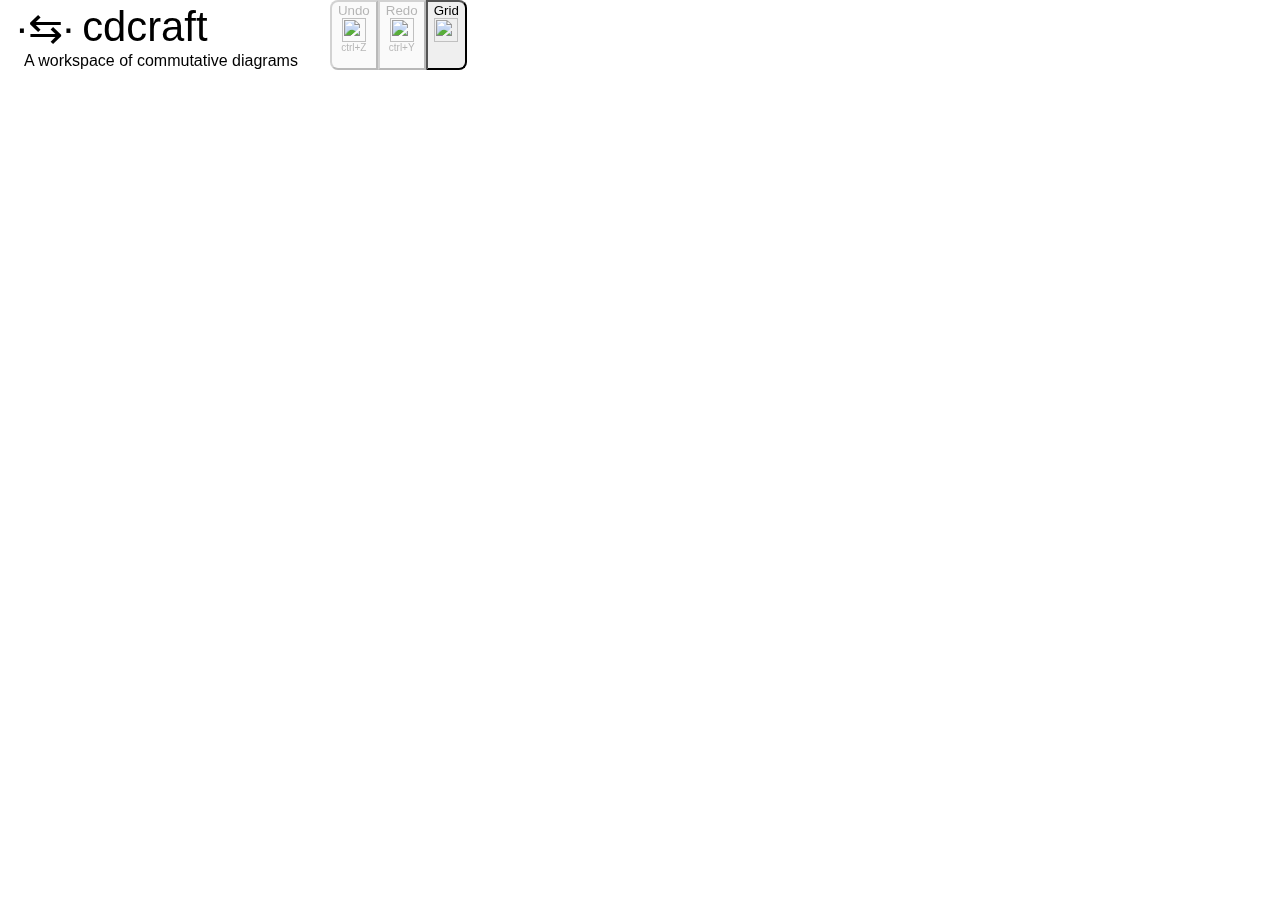
==== index.html @ 2eceaaa1 "default object position is now toggleable" ====
<!doctype html>
<html>
<head>
    <title>cdcraft</title>
    <meta charset="utf-8">
    <meta name="viewport" content="width=device-width, user-scalable=no, minimum-scale=1.0, maximum-scale=1.0">
    <link rel="stylesheet" href="./styles/katex.min.css">
    <link rel="stylesheet" href="./styles/bootstrap.css">
    <link rel="stylesheet" href="./styles/graphics.css">
    <link rel="stylesheet" href="./styles/toolbars.css">
    <script src="./libraries/glm-js.min.js"></script>
    <script src="./libraries/katex.min.js"></script>
    <script src="./libraries/auto-render.min.js"></script>
    <script src="./scripts/typecheck.js"></script>
    <script src="./scripts/coordinates/ScreenStateStorage.js"></script>
    <script src="./scripts/coordinates/ScreenStateStore.js"></script>
    <script src="./scripts/coordinates/CoordinateSystems.js"></script>
    <script src="./scripts/models/positions/DiagramIds.js"></script>
    <script src="./scripts/models/positions/CellHashing.js"></script>
    <script src="./scripts/models/positions/PositionMetricBundle.js"></script>
    <script src="./scripts/models/nodes/Node.js"></script>
    <script src="./scripts/models/nodes/NodeHashing.js"></script>
    <script src="./scripts/models/nodes/NodePointIndicationCurried.js"></script>
    <script src="./scripts/models/nodes/NodeMetricBundle.js"></script>
    <script src="./scripts/models/arcs/StoredArc.js"></script>
    <script src="./scripts/models/arcs/UserArc.js"></script>
    <script src="./scripts/models/arcs/PointArc.js"></script>
    <script src="./scripts/models/arcs/SamplerArc.js"></script>
    <script src="./scripts/models/arcs/SvgArc.js"></script>
    <script src="./scripts/models/arcs/SamplerArcRendering.js"></script>
    <script src="./scripts/models/arcs/SamplerArcResizing.js"></script>
    <script src="./scripts/models/arcs/SamplerArcProperties.js"></script>
    <script src="./scripts/models/arcs/SamplerArcMapping.js"></script>
    <script src="./scripts/models/arcs/UserArcsAndStoredArcsCurried.js"></script>
    <script src="./scripts/models/arcs/StoredArcsAndPointArcsCurried.js"></script>
    <script src="./scripts/models/arcs/StoredArcPropertiesCurried.js"></script>
    <script src="./scripts/models/arcs/StoredArcPointIndicationCurried.js"></script>
    <script src="./scripts/models/arcs/PointArcsAndSamplerArcs.js"></script>
    <script src="./scripts/models/arcs/PointArcsAndSvgArcs.js"></script>
    <script src="./scripts/models/arcs/PointArcProperties.js"></script>
    <script src="./scripts/models/arcs/PointArcMapping.js"></script>
    <script src="./scripts/models/arcs/PointArcPointIndication.js"></script>
    <script src="./scripts/models/arrows/Arrow.js"></script>
    <script src="./scripts/models/arrows/DiagramArrow.js"></script>
    <script src="./scripts/models/objects/DiagramObject.js"></script>
    <script src="./scripts/models/objects/DiagramObjectSetOperations.js"></script>
    <script src="./scripts/models/diagrams/Diagram.js"></script>
    <script src="./scripts/models/diagrams/DiagramMetrics.js"></script>
    <script src="./scripts/models/app/AppState.js"></script>
    <script src="./scripts/models/app/AppHistoryTraversal.js"></script>
    <script src="./scripts/models/app/AppDragOperations.js"></script>
    <script src="./scripts/views/ViewEventDeferal.js"></script>
    <script src="./scripts/views/SvgObjectView.js"></script>
    <script src="./scripts/views/SvgObjectSelectionView.js"></script>
    <script src="./scripts/views/SvgArrowAttributes.js"></script>
    <script src="./scripts/views/SvgArrowView.js"></script>
    <script src="./scripts/views/SvgArrowSelectionView.js"></script>
    <script src="./scripts/views/SvgArrowMidpointView.js"></script>
    <script src="./scripts/views/HtmlObjectToolbarView.js"></script>
    <script src="./scripts/views/HtmlArrowToolbarView.js"></script>
    <script src="./scripts/views/SvgGridView.js"></script>
    <script src="./scripts/views/SvgAppView.js"></script>
    <script src="./scripts/dom/Html.js"></script>
    <script src="./scripts/dom/Svg.js"></script>
    <script src="./scripts/updaters/drags/AbstractArrowDragCurried.js"></script>
    <script src="./scripts/updaters/drags/ViewDrags.js"></script>
    <script src="./scripts/updaters/drags/SelectionDrags.js"></script>
    <script src="./scripts/updaters/drags/ArrowDrags.js"></script>
    <script src="./scripts/updaters/drags/DragState.js"></script>
    <script src="./scripts/updaters/AppUpdater.js"></script>
    <script src="./scripts/resources/ArrayResource.js"></script>
    <script src="./scripts/resources/ArrowPositionsResource.js"></script>
    <script src="./scripts/resources/ArrowReferenceResource.js"></script>
    <script src="./scripts/resources/ObjectPositionResource.js"></script>
    <script src="./scripts/resources/DiagramObjectResource.js"></script>
    <script src="./scripts/resources/DiagramArrowResource.js"></script>
    <script src="./scripts/resources/ResourceOperations.js"></script>
    <script src="./scripts/resources/PositionMapOperations.js"></script>
</head>
<body>

<svg id="graphics">
    <g id="transformation">
        <g id="cell-borders"></g>
        <g id="object-selections"></g>
        <g id="arrow-selections"></g>
        <g id="objects"></g>
        <g id="arrow-midpoint-hitboxes"></g>
        <g id="arrows"></g>
        <g id="object-selection-hitboxes" class="hitbox"></g>
        <g id="arrow-selection-hitboxes" class="hitbox"></g>
    </g>
</svg>

<div id="toolbar" class="top left short-axis-group  control">

    <div class="banner"> 
        <div class="logo">∙⇆∙<div class="title">cdcraft</div></div>
        <div class="subtitle">A workspace of commutative diagrams</div>
    </div>

    <div class="short-axis-group group-joined">
            
        
    <!-- 
        <button id="save" type="button" class="btn btn-dark">
            <div>Save</div>
            <img src="icons/save.svg"/>
            <div class="instructions">ctrl+S</div>
        </button>

        <button id="load" type="button" class="btn btn-dark">
            <div>Load</div>
            <img src="icons/load.svg"/>
            <div class="instructions">ctrl+O</div>
        </button>
     -->
        <button id="undo" type="button" class="btn btn-dark" disabled>
            <div>Undo</div>
            <img src="icons/undo.svg"/>
            <div class="instructions">ctrl+Z</div>
        </button>

        <button id="redo" type="button" class="btn btn-dark" disabled>
            <div>Redo</div>
            <img src="icons/redo.svg"/>
            <div class="instructions">ctrl+Y</div>
        </button>
    <!-- 
        <button id="copy" type="button" class="btn btn-dark">
            <div>Copy</div>
            <img src="icons/copy.svg"/>
            <div class="instructions">ctrl+C</div>
        </button>

        <button id="cut" type="button" class="btn btn-dark">
            <div>Cut</div>
            <img src="icons/cut.svg"/>
            <div class="instructions">ctrl+C</div>
        </button>

        <button id="paste" type="button" class="btn btn-dark">
            <div>Paste</div>
            <img src="icons/paste.svg"/>
            <div class="instructions">ctrl+V</div>
        </button>
        <button id="link" type="button" class="btn btn-dark">
            <div>Url</div>
            <img src="icons/link.svg"/>
        </button>

        <button id="svg" type="button" class="btn btn-dark">
            <div>SVG</div>
            <img src="icons/code-angles.svg"/>
        </button>

        <button id="latex" type="button" class="btn btn-dark">
            <div>TikZ</div>
            <img src="icons/code-LaTeX.svg"/>
        </button>
     -->

        <button id="toggle-grid" type="button" class="btn btn-dark active">
            <div>Grid</div>
            <img src="icons/grid.svg"/>
        </button>

    </div>
</div>

<div class="bottom right mobile-logo">∙⇆∙</div>


<div id="object-toolbar" class="bottom right short-axis-group group-round control hidden">
</div>


<div id="arrow-toolbar" class="bottom right short-axis-group group-round control hidden">
</div>



<script type="text/javascript">
'use strict';

const diagram_ids = DiagramIds(UnboundedCellHashing(PositiveCellHashing(), Math), Math);

const node_metric_bundle = NodeMetricBundle(PositionMetricBundle(diagram_ids, glm));

const point_arc_properties = PointArcProperties(glm, Math);

const stored_curried_arc_properties =
    StoredArcPropertiesCurried(
        point_arc_properties,
        LinearMapping,
        ZoomRotateMapping,
        0.08 // target offset distance for 2-arrows
    );

const point_arcs_and_sampler_arcs = 
    PointArcsAndSamplerArcs(
        point_arc_properties,
        Math);

const sampler_arc_properties = SamplerArcProperties();

const stored_curried_arcs_and_point_arcs = 
    StoredArcsAndPointArcsCurried(
        NodePointIndicationCurried(
            StoredArcPointIndicationCurried(
                PointArcPointIndication(
                    point_arcs_and_sampler_arcs, 
                    sampler_arc_properties,
                    0.5))),
        stored_curried_arc_properties,
    );

const user_curried_arcs_and_stored_arcs =
    UserArcsAndStoredArcsCurried(
        stored_curried_arcs_and_point_arcs,
        stored_curried_arc_properties,
        node_metric_bundle, diagram_ids, glm, 
        0.025, 0.5, 0.25, 0.25, // min loop, max loop, loop snap, nonloop snap
    );

const screen_state_storage = ScreenStateStorage();

const svg  = Svg();
const html = Html();
const view_event_deferal = ViewEventDeferal;

const svg_grid_view = 
    SvgGridView({
        svg                  : svg,
        screen_state_storage : screen_state_storage,
        diagram_ids          : diagram_ids,
        PanZoomMapping       : PanZoomMapping,
    });

const svg_arrow_attributes = 
    SvgArrowAttributes({
        PanZoomMapping              : PanZoomMapping,
        AffineMapping               : AffineMapping,
        AffineRemapping             : AffineRemapping,
        SamplerArcMapping           : SamplerArcMapping,
        screen_state_storage        : screen_state_storage,
        sampler_arc_properties      : sampler_arc_properties,
        sampler_arc_resizing        : SamplerArcResizing(sampler_arc_properties),
        sampler_arc_rendering       : SamplerArcRendering(sampler_arc_properties),
        point_arcs_and_sampler_arcs : point_arcs_and_sampler_arcs,
    }, 
    { 
        source_trim_length: 0.12,
        target_trim_length: 0.10,
    });

const svg_arrow_view = SvgArrowView({
        PanZoomMapping             : PanZoomMapping,
        svg                        : svg,
        html                       : html,
        svg_arrow_attributes       : svg_arrow_attributes,
        view_event_deferal         : view_event_deferal,
        screen_state_storage       : screen_state_storage,
        render                     : renderMathInElement,
        stored_curried_arcs_and_point_arcs: stored_curried_arcs_and_point_arcs,
    }, 0.2);

const svg_arrow_selection_view = 
    SvgArrowSelectionView({
        PanZoomMapping             : PanZoomMapping,
        svg                        : svg,
        screen_state_storage       : screen_state_storage,
        svg_arrow_attributes       : svg_arrow_attributes,
        view_event_deferal         : view_event_deferal,
        stored_curried_arcs_and_point_arcs: stored_curried_arcs_and_point_arcs,
    }, 0.2);

const svg_arrow_midpoint_view = 
    SvgArrowMidpointView({
        PanZoomMapping             : PanZoomMapping,
        svg                        : svg,
        screen_state_storage       : screen_state_storage,
        svg_arrow_attributes       : svg_arrow_attributes,
        view_event_deferal         : view_event_deferal,
        stored_curried_arcs_and_point_arcs: stored_curried_arcs_and_point_arcs,
    }, 0.5);

const svg_object_view = 
    SvgObjectView({
        PanZoomMapping             : PanZoomMapping,
        svg                        : svg,
        html                       : html,
        render                     : renderMathInElement,
        screen_state_storage       : screen_state_storage,
        view_event_deferal         : view_event_deferal,
        svg_object_attributes      : SvgObjectAttributes(Math),
    }, 0.5);

const svg_object_selection_view = 
    SvgObjectSelectionView({
        PanZoomMapping             : PanZoomMapping,
        svg                        : svg,
        screen_state_storage       : screen_state_storage,
        view_event_deferal         : view_event_deferal,
    }, 0.5);

const svg_object_toolbar_view = 
    HtmlObjectToolbarView({
        html                       : html,
        view_event_deferal         : view_event_deferal,
    });

const svg_arrow_toolbar_view = 
    HtmlArrowToolbarView({
        html                       : html,
        view_event_deferal         : view_event_deferal,
    });

const node_hashing = NodeHashing(UnboundedCellHashing(PositiveCellHashing(), Math));

const arrow_reference_resource = 
    ArrowReferenceResource(user_curried_arcs_and_stored_arcs, node_hashing);

const arrow_positions_resource = 
    ArrowPositionsResource(
        arrow_reference_resource,
        user_curried_arcs_and_stored_arcs,
        node_hashing);

const object_position_resource = 
    ObjectPositionResource(diagram_ids);

const resource_operations = ResourceOperations();

const selection_drags = 
    SelectionDrags(
        PanZoomMapping,
        arrow_positions_resource,
        object_position_resource,
        resource_operations,
        PositionMapOperations(diagram_ids),
        DiagramObjectSetOperations(diagram_ids),
    );

const arrow_drags = 
    ArrowDrags(
        diagram_ids,
        node_hashing, 
        node_metric_bundle,
        AbstractArrowDragCurried(
            user_curried_arcs_and_stored_arcs, 
            stored_curried_arcs_and_point_arcs, 
            Math,
            0.001 // min_length_clockwise_change_per_scroll
        ),
        arrow_reference_resource,
        user_curried_arcs_and_stored_arcs,
        1.0, // default_min_length_clockwise
    );

const view_drags = 
    ViewDrags(
        PanZoomMapping,
        screen_state_storage,
        -0.001, // log2_cell_width_change_per_scroll
        Math.log2(50), // log2_cell_width_min
        Math.log2(500) // log2_cell_width_max
);

const app_history_traversal = 
    AppHistoryTraversal(DiagramMetrics(), Infinity);

const array_resource = ArrayResource();

const app_updater = 
    AppUpdater({
        PanZoomMapping            : PanZoomMapping,
        selection_drags           : selection_drags,
        arrow_drags               : arrow_drags,
        view_drags                : view_drags,
        screen_state_storage      : screen_state_storage,
        diagram_object_resources  : DiagramObjectResource(array_resource),
        diagram_arrow_resources   : DiagramArrowResource(array_resource),
        drag_state_ops            : AppDragOperations(PanZoomMapping, screen_state_storage, app_history_traversal),
        app_history_traversal     : app_history_traversal,
    });

const app_view = 
    SvgAppView({
        screen_state_storage      : screen_state_storage,
        arrow_positions_resource  : arrow_positions_resource, 
        object_position_resource  : object_position_resource,
        resource_operations       : resource_operations,
        svg_grid_view             : svg_grid_view,
        svg_arrow_view            : svg_arrow_view,
        svg_object_view           : svg_object_view,
        svg_object_selection_view : svg_object_selection_view,
        svg_arrow_selection_view  : svg_arrow_selection_view,
        svg_arrow_midpoint_view   : svg_arrow_midpoint_view,
        html_object_toolbar_view  : svg_object_toolbar_view,
        html_arrow_toolbar_view   : svg_arrow_toolbar_view,
        view_event_deferal        : view_event_deferal,
    }, app_updater);

const initial_screen_frame_store = new ScreenStateStore(glm.vec2(), Math.log2(150));
const disengaged_drag = view_drags.release(initial_screen_frame_store)
const app_state = 
    new AppState(
        new Diagram(
            [], [], 
            [], [], [], 
            initial_screen_frame_store), 
        disengaged_drag,
        disengaged_drag.initialize(),
    );

app_view.wire(app_state, document);

</script>
</body>
</html>
---- styles/graphics.css ----
body{
    /* set "overflow: hidden" to hide the scrollbar ; */
    overflow : hidden;

    font-family: sans-serif;
    background-color: white;
    color: black;
}

@media (prefers-color-scheme: dark){
    body {
        background-color: black;
        color: white;
    }
}

@media (prefers-color-scheme: dark){
    svg {
        fill: white !important;
    }
}


#graphics {
    position: fixed;
    top:0;
    left:0;
    height:100%;
    width:100%;
    user-select: none;
}

.vertical-cell-border {
    stroke:grey;
    stroke-width:0.5;
    stroke-dasharray: 10,10;
}

.horizontal-cell-border {
    stroke:grey;
    stroke-width:0.5;
    stroke-dasharray: 10,10;
}

.arrow {
    fill: none;
    stroke-width:2;
    stroke: black;
    pointer-events: all;
}

.arrow-highlight {
    fill: none;
    stroke: darkgrey;
    pointer-events: all;
}

.arrow-tip-highlight {
    fill: darkgrey;
    stroke: none;
    pointer-events: all;
}

.arrow-handle {
    fill: grey;
    stroke: none;
    pointer-events: all;
}

.arrow-handle:hover {
    fill: lightgrey;
    stroke: none;
    pointer-events: all;
}

.arrow-label {
    color: black;
    text-align: center;
}

@media (prefers-color-scheme: dark){

    .arrow {
        stroke: white;
    }
    .arrow-highlight {
        stroke: dimgrey;
    }
    .arrow-tip-highlight {
        fill: dimgrey;
    }
    .arrow-handle {
        fill: grey;
    }
    .arrow-handle:hover {
        fill: lightgrey;
    }
    .arrow-label {
        color: white;
    }

}


.object-highlight {
    fill: darkgrey;
    stroke: none;
    pointer-events: all;
}

.object {
    color: black;
    text-align: center;
    font-size: 161%;
    overflow: visible;
}

.katex-display {
    margin: 0;
}

@media (prefers-color-scheme: dark){

    .object-highlight {
        fill: dimgrey;
    }

    .object {
        color: white;
    }

}

.highlight-on-hover {
    visibility: hidden;
}
.highlight-on-hover:hover {
    visibility: visible;
}
.highlight-on-hover .object {
    visibility: visible;
}
.highlight-on-hover .arrow {
    visibility: visible;
}

.highlight-never {
    visibility: hidden;
}
.highlight-never .object {
    visibility: visible;
}
.highlight-never .arrow {
    visibility: visible;
}

.hitbox{
    opacity: 0;
}



/*
"#hidden-downloader" is an element that is required by the browser 
 in order to download files, yet is not otherwise needed by the user interface
It  has no styling and is never meant to be seen.
*/
#hidden-downloader{
    display: none;
}

/*
"#drop-dialog" is a visual cue that indicates to the user
 that he can drag and drop files into the application.
*/
#drop-dialog {
    position    : absolute;
    top         : 23%;
    left        : 23%;
    bottom      : 23%;
    right       : 23%;
    padding     : 5.57%;
    text-align  : center;
    border-style: dashed;
}

/*
"#loading-dialog" is a visual cue that indicates to the user
 that the application is loading something.
*/
.loading-dialog {
    position: fixed;
    top: 43%;
    left: 43%;
    width: 15%;
    text-align: center;
}
.loading-dialog h2{
    text-align: center;
}

/*
".notifications" express short nonessential messages to the user.
They require no interaction on the users behalf. 
They appear at the bottom of the screen and are inspired by 
 the notifications that appear in Skyrim to indicate things like encumbrance. 
*/
.notifications-dialog {
    position: fixed;
    bottom: 8.4%;
    left: 20%;
    width: 61%;
    text-align: center;
}
.notifications-dialog h3 {
    text-align: center;
}
.notifications-dialog .fade-enter-active, .fade-leave-active {
  transition: opacity 3s;
}
.notifications-dialog .fade-enter, .fade-leave-to /* .fade-leave-active below version 2.1.8 */ {
  opacity: 0;
}

/*
".dialog" express longer messages to the user.
They may potentially require interaction on the users behalf. 
They appear as a white box in the center of the screen, 
 and are inspired by Windows dialog boxes.
*/
.dialog {
    color: black;
    background-color: white;
    padding: 3.44%;
    border-radius: 1em;
}
---- styles/toolbars.css ----
/*
"toolbars.css" contains all styling that is specific to 
control elements in the application, as buttons and toolbars.
It is written using a responsive, mobile-first design approach. 
It assumes the user is accessing the site on a modern, evergreen browser. 
It also assumes it is being used in tandem with main.css. 
*/

/* ====== START OF SCREEN SPECIFIC CONTENT ======*/

/*
Overarching design:

* We want to maximize the utility of screenspace for any given orientation. 
* We want our solution to scale well for any number of UI components. 
* We want our solution to be consistent to the user.
* We want to leverage existing UI conventions to prevent user confusion.

We start by assuming the main focus of the application occupies a square region at the center of the screen.
This square exists regardless of screen orientation, and occupies the largest space available on the screen.
We will call what occupies this square the "main content".

So in landscape orientations, the remaining screenspace is on the left and right.
We will use this remaining screenspace for things like toolbars that see occassional use.
The remaining screenspace is taller than it is wide, so these toolbars should scale out vertically.
We abstain from scaling the toolbars out horizontally, since a sufficiently large toolbar 
 could then obstruct the view of the main content.
Our button groups are vertical, our flexboxes are column based, and we do not wrap content.

In portrait orientations, most of the remaining screenspace is on the top and bottom.
The remaining screenspace is wider than it is tall, so our toolbar should scale out horizontally.
We abstain from scaling the toolbar out vertically, since a sufficiently large toolbar 
 could then obstruct the view of the main content.
Our button groups are horizontal, our flexboxes are row based, and we do not wrap content.

We also note that text must always consume horizontal space.
This is the case regardless of screen orientation.
Because the toolbar scales out horizontally in a portrait orientation,
 we can see the portrait orientation is more resource constrained.
As a principle, we design the most resource constrained environment first.
This is the same reason we pursue a mobile-first design.
We therefore not only adopt a mobile-first design, but a portrait-first design, as well.

Since we adopt a portrait first design, our button groups are horizontal by default.
We only style button groups vertically when the user switches to a landscape orientation.
The same applies to the flexboxes and all our other controls.

We want our UI to be consistent to the user, 
 and by following a well reasoned design we do already accomplish that to an extent. 
However, standards should be set for any aspect of design that is not clamped down by the above reasoning.
By convention, the top left corner is typically used for branding and site level navigation,
 so we will follow that convention and leave that corner to that purpose.
That means the remaining UI should occupy one of the remaining corners.
Since the remaining UI must be able to expand out both horizontally and vertically,
 we should position it to allow expansion into either of those directions. 
This requires placing it in the bottom right, as far away from our branding as possible. 
In landscape orientations, it will expand from bottom right to top right.
In portrait orientations, it will expand from bottom right to bottom left. 
*/
.bottom{
    /* bottom right corner */
    position  : fixed;
    bottom    : 0;
}
.top{
    /* bottom right corner */
    position  : fixed;
    top       : 0;
}
.right{
    /* bottom right corner */
    position  : fixed;
    right     : 0;
}
.left{
    /* bottom right corner */
    position  : fixed;
    left      : 0;
}

.control {
    /* max height should not cause world to become obstructed */
    max-height: 38.2%;
    overflow-y: hidden;

    /* max width on mobile */
    max-width : 100%;
    overflow-x: auto;
}

@media (orientation: landscape) {
    .control {
        /* 
        Because we do not wrap content, we run the risk of content running off the screen. 
        To prevent this, we set the height not exceed the height of the window. 
        If necessary, the user may scroll vertically through the content. 
        */
        max-height  : 100%;
        overflow-y  : auto;
        /* 
        To prevent obstructing the view of the main content, 
        and content width should resize as necessary. 
        */
        max-width   : 38.2%;
        overflow-x  : hidden;
    }
}

@media (pointer: fine), (pointer: none) {
    .control {
        /* 
        Because we do not wrap content, we run the risk of content running off the screen. 
        To prevent this, we set the height not exceed the height of the window. 
        If necessary, the user may scroll vertically through the content. 
        */
        max-height  : 100%;
        overflow-y  : auto;
        /* 
        To prevent obstructing the view of the main content, 
        and content width should resize as necessary. 
        */
        max-width   : 100%;
        overflow-x  : hidden;
    }
}


.control label {
    display: block;
    -webkit-user-select: none;  
    -moz-user-select: none;    
    -ms-user-select: none;      
    user-select: none;
}



.banner {
    padding-top: 0.2rem;
    padding-left: 1rem;
    padding-right: 2rem;
    /*min-width: 38.2%;*/
    align-items: left;
    flex-flow : column nowrap;
    color: black;
    display: none;
}
@media (prefers-color-scheme: dark) {
    .banner {
        color: white;
    }
}
.logo {
    font-size: 261%;
    display: none;
    flex-flow : row nowrap;
}
.mobile-logo {
    color: dimgrey;
    font-size: 423%;
}
.title, .subtitle {
    padding-left: 0.5rem;
    display: none;
}
@media (min-width: 640px) and ((pointer: fine) or (pointer: none)) {
  .mobile-logo {
    display: none;
  }
  .banner, .logo {
    display : flex;
  }
}
@media (min-width: 900px) and ((pointer: fine) or (pointer: none)) {
  .title, .subtitle {
    display: inherit;
  }
}



/*
Mobile phones require big buttons that are easy to press. 
Therefore, buttons icons are enlarged on small screens. 
This applies regardless of screen orientation. 
Text is also shrunk and placed below the icon to give a space saving square shape.

If the users have the ability to select buttons with pixel perfect precision, they do not require big buttons.
However desktop users still presumably want to maximize screenspace spent towards the main content.
So we therefore reduce the size of buttons to allow for this.
Our buttons then become composed of small icons next to large text. 
Since text consumes space horizontally, we will always want button groups to consume space vertically.
This will be the case regardless of screen orientation. 
*/
.btn {
    /* we follow apple recommendations for button size */
    /*min-width : 70px;*/
    display   : flex;
    flex-flow : column nowrap;
    align-items: center;
    flex: 1 2 auto;
    border-radius: 0.5rem;
}
.btn img {
    width:  48px;
    height: 48px;
}
.btn.btn-sm img {
    width:  24px;
    height: 24px;
}
.btn .img {
    width:  48px;
    height: 48px;
    font-size: 161%;
}
.btn.btn-sm .img {
    width:  24px;
    height: 24px;
}

.btn-rainbow{
    background: linear-gradient(to right, rgb(255, 0, 0), rgb(255, 191, 0), rgb(128, 255, 0), rgb(0, 255, 64), rgb(0, 255, 255), rgb(0, 64, 255), rgb(128, 0, 255));
}
.btn-contrast {
    background: black;
}
@media (prefers-color-scheme: dark){
    .btn-contrast {
        background: white;
    }
}

@media (pointer: fine) or (pointer: none) {
  .btn img{
    width:  24px;
    height: 24px;
  }
  .btn .img{
    width:  24px;
    height: 24px;
    font-size: 100%;
  }
}


/*
We also want to display hints to desktop users so they can learn shortcuts and hotkeys
To accomplish this we display "instructions" next to button text. 
These only appear when pointer precision indicates a desktop user.
*/
.instructions {
    display: none;
}
@media (pointer: fine), (pointer: none) {
    .instructions {
        display     : block;
        font-size   : 75%;
    }
}

.maybe-slider {
    width: max-content;
}
.maybe-slider input {
    width: 120px;
}

.group-dark {
  color: #fff;
  background-color: #343a40;
  border-color: #343a40;
}

.group-round {
    padding: 0.5rem;
    border-radius: 0.5rem;
}

/* text is enlarged and placed beside the icon to save vertical space */
/* cancel the height/width restrictions that are imposed on mobile */
/* 
@media (pointer: fine), (pointer: none) {
    .btn {
        min-width : auto;
        min-height: auto;
        font-size : 1rem !important;
        display   : flex;
        flex-flow : row nowrap;
        align-items: left;
        padding    : 0.2rem;
    }
    .btn img {
        width    : 1rem;
        height   : 1rem;
        margin   : 0.2rem;
    }
}
*/

.horizontal-axis-group {
    display   : flex;
    flex-flow : row nowrap;
    justify-content: space-evenly;
}

.vertical-axis-group {
    display   : flex;
    flex-flow : column nowrap;
    justify-content: space-evenly;
}


.horizontal-axis-group.group-joined .btn,
.horizontal-axis-group.group-joined .btn {
  border-top-left-radius     : 0;
  border-top-right-radius    : 0;
  border-bottom-left-radius  : 0;
  border-bottom-right-radius : 0;
}
.horizontal-axis-group.group-joined .btn:first-of-type {
  border-top-left-radius: 0.5rem;
  border-bottom-left-radius: 0.5rem;
}
.horizontal-axis-group.group-joined .btn:last-of-type {
  border-top-right-radius : 0.5rem;
  border-bottom-right-radius : 0.5rem;
}

.vertical-axis-group.group-joined .btn {
  border-top-left-radius     : 0;
  border-top-right-radius    : 0;
  border-bottom-left-radius  : 0;
  border-bottom-right-radius : 0;
}
.vertical-axis-group.group-joined .btn:first-of-type {
  border-top-left-radius: 0.5rem;
  border-top-right-radius: 0.5rem;
}
.vertical-axis-group.group-joined .btn:last-child {
  border-bottom-left-radius : 0.5rem;
  border-bottom-right-radius : 0.5rem;
}

/*
".short-axis-group" behaves similarly to bootstrap's .btn-group,
 however it switches between vertical and horizontal axes dependant on screen orientation.
It picks whichever axis is shortest at any given time:
In portrait mode, it assumes a horizontal layout. 
In horizontal mode, it assumes a vertical layout. 
On a desktop, consistency is valued over screenspace so it is positioned horizontally.
The short axis is important because we can add components along it indefinitely
 without ever obstructing the main content.
Since one of our core design principles is to prevent obstruction of the main focus, 
 .short-axis-group should be used with any component that can expand to an arbitrary length, 
 especially if the component should always remain visible for ease of use.
*/
.short-axis-group {
    /* flex, wrap right to left, bottom to top*/
    display    : flex;
    flex-flow  : row nowrap;
    align-items: stretch;
}
@media (orientation: landscape) and (pointer: coarse) {
    .short-axis-group {
        /* 
        We want everything within a button group to be consistently sized,
        so we set all flexbox properties to "stretch".
        */
        display   : flex;
        flex-flow : column nowrap;
    }
}


.short-axis-group.group-joined .btn{
  border-top-left-radius     : 0;
  border-top-right-radius    : 0;
  border-bottom-left-radius  : 0;
  border-bottom-right-radius : 0;
}
@media (orientation: portrait) or (pointer: fine) or (pointer: none) {
    .short-axis-group.group-joined > .btn:first-of-type {
      border-top-left-radius: 0.5rem;
      border-bottom-left-radius: 0.5rem;
    }
    .short-axis-group.group-joined > .btn:last-of-type {
      border-top-right-radius : 0.5rem;
      border-bottom-right-radius : 0.5rem;
    }
}
@media (orientation: landscape) and (pointer: coarse) {
    .short-axis-group.group-joined > .btn:first-of-type {
      border-top-left-radius: 0.5rem;
      border-top-right-radius: 0.5rem;
    }
    .short-axis-group.group-joined > .btn:last-of-type {
      border-bottom-left-radius : 0.5rem;
      border-bottom-right-radius : 0.5rem;
    }
}



/*
".long-axis-group" behaves similarly to bootstrap's .btn-group,
 however it switches between vertical and horizontal axes dependant on screen orientation.
It picks whichever axis is longest at any given time:
In portrait mode, it assumes a horizontal layout. 
In horizontal mode, it assumes a vertical layout.
"Long axis" will always expand towards the main content.
Since one of our core design principles is to prevent obstruction of the main focus, 
 .long-axis-group should be used sparingly.
Use it only when you can guarantee the number of components you're dealing with is small.
*/
.long-axis-group {
    /* 
    We want everything within a button group to be consistently sized,
    so we set all flexbox properties to "stretch".
    */
    display   : flex;
    flex-flow : column nowrap;
}
@media (orientation: landscape) and (pointer: coarse) {
    .long-axis-group {
        /* 
        We want everything within a button group to be consistently sized,
        so we set all flexbox properties to "stretch".
        */
        display   : flex;
        flex-flow : row nowrap;
        align-items: stretch;
    }
}




.long-axis-group.group-joined .btn {
  border-top-left-radius     : 0;
  border-top-right-radius    : 0;
  border-bottom-left-radius  : 0;
  border-bottom-right-radius : 0;
}
@media (orientation: landscape) and (pointer: coarse) {
    .long-axis-group.group-joined > .btn:first-of-type,
    .long-axis-group.group-joined .long-axis-group.group-joined:first-of-type > .btn:first-of-type {
      border-top-left-radius: 0.5rem;
      border-bottom-left-radius: 0.5rem;
    }
    .long-axis-group.group-joined > .btn:last-of-type,
    .long-axis-group.group-joined .long-axis-group.group-joined:last-of-type > .btn:last-of-type {
      border-top-right-radius : 0.5rem;
      border-bottom-right-radius : 0.5rem;
    }
}
@media (orientation: portrait) or (pointer: fine) or (pointer: none) {
    .long-axis-group.group-joined > .btn:first-of-type,
    .long-axis-group.group-joined .long-axis-group.group-joined:first-of-type > .btn:first-of-type {
      border-top-left-radius: 0.5rem;
      border-top-right-radius: 0.5rem;
    }
    .long-axis-group.group-joined > .btn:last-of-type,
    .long-axis-group.group-joined .long-axis-group.group-joined:last-of-type > .btn:last-of-type {
      border-bottom-left-radius : 0.5rem;
      border-bottom-right-radius : 0.5rem;
    }
}



/* 
is-long-axis-vertical only displays when the vertical axis is longest
is-long-axis-horizontal only displays when the horizontal axis is longest
*/
.is-long-axis-vertical {
  display: inherit;
}
.is-long-axis-horizontal {
  display: none;
}
@media (pointer: fine), (pointer: none), (orientation: landscape) {
    .is-long-axis-vertical {
      display: none;
    }
    .is-long-axis-horizontal {
      display: inherit;
    }
}

/* 
is-short-axis-vertical only displays when the vertical axis is shortest
is-short-axis-horizontal only displays when the horizontal axis is shortest
*/
.is-short-axis-vertical {
  display: none;
}
.is-short-axis-horizontal {
  display: inherit;
}
@media (pointer: fine), (pointer: none), (orientation: landscape) {
    .is-short-axis-vertical {
      display: inherit;
    }
    .is-short-axis-horizontal {
      display: none;
    }
}
/* 
is-mobile only displays when the vertical axis is shortest
is-desktop only displays when the horizontal axis is shortest
*/
.is-mobile {
  display: inherit;
}
.is-desktop {
  display: none;
}
@media (pointer: fine), (pointer: none) {
    .is-mobile {
      display: none;
    }
    .is-desktop {
      display: inherit;
    }
}

.slider-label {
    font-size: 0.75rem;
    line-height: 1.5;
    align-items     : center;
    justify-content : space-between;
}
.slider-label img{
    width:  24px;
    height: 24px;
}
/* cancel the height/width restrictions that are imposed on mobile */
/* text is enlarged and placed beside the icon to save vertical space */
/* 
@media (pointer: fine), (pointer: none) {
    .slider-label {
        min-width : auto;
        min-height: auto;
        font-size : 1rem !important;
        display   : flex;
        flex-flow : row nowrap;
        align-items: center;
        padding    : 0.2rem;
    }
    .slider-label img {
        width    : 1rem;
        height   : 1rem;
        margin   : 0.5rem;
    }
    .slider-label .vertical-axis-group {
        align-items     : flex-start;
    }
}
*/

input[type="range"].slider-vertical {
    /*we follow apple recommendations for width of touchable components*/
    width: 44px;
    height: 88px;
    -webkit-appearance: slider-vertical;
    writing-mode: bt-lr;
}

input[type="text"] {
    /*we follow apple recommendations for width of touchable components*/
    width: 200px;
}

/* when pointer precision is better than a touchscreen, we can make sliders smaller */
/* 
@media (pointer: fine), (pointer: none) {
    input[type="range"].slider-vertical {
        width: 20px;
    }
}
*/

/*
".hidden-when-loading" indicates an element must not render when 
 a new game or save file is loaded. 
This may be used to avoid confusing the user, 
 or to prevent invalid states from occuring due to user interaction.
*/
.hidden{
    display: none;
}
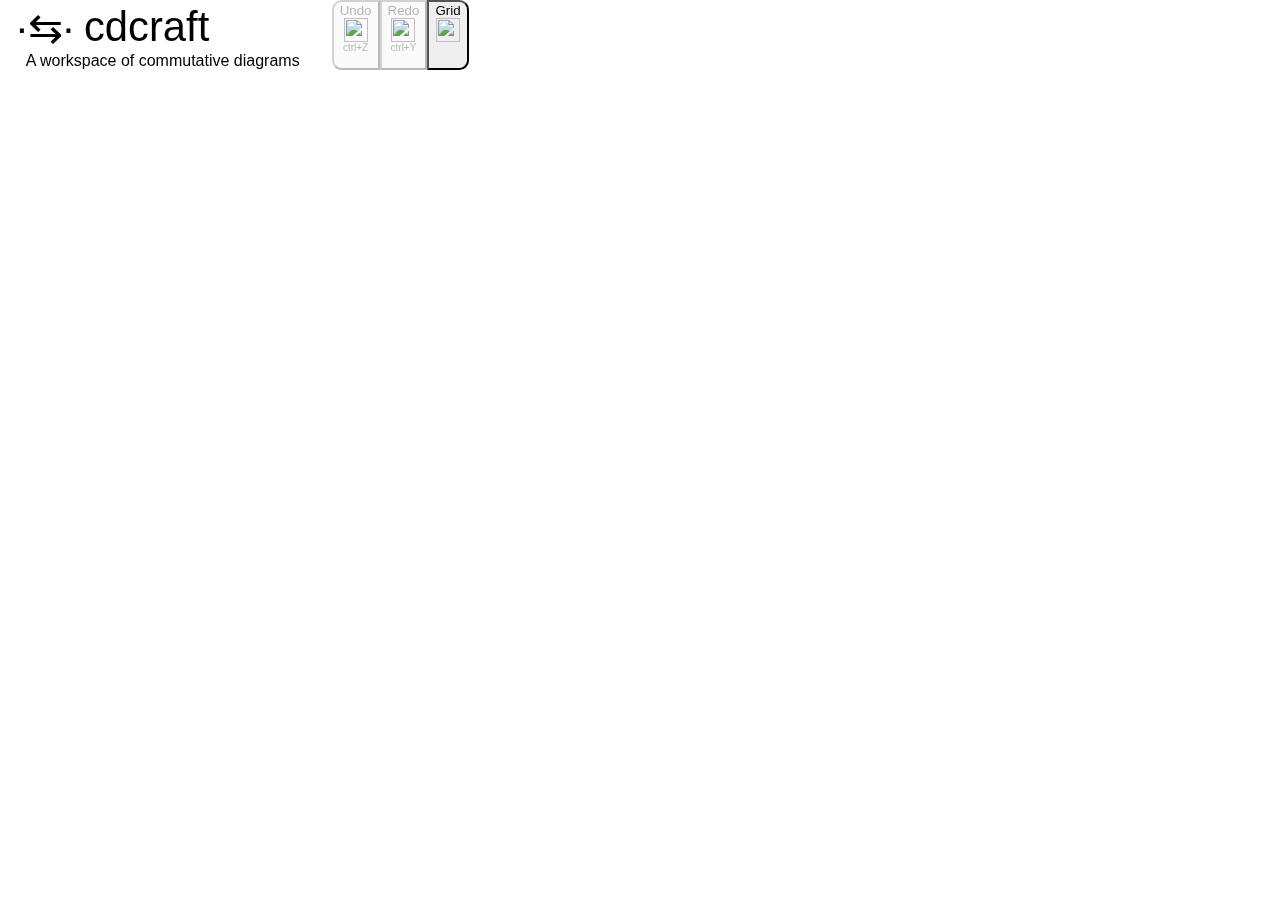
==== commit 4576a053: "refactoring arrow views in prep to support line styles" ====
--- a/index.html
+++ b/index.html
@@ -28,7 +28,7 @@
     <script src="./scripts/models/arcs/SamplerArc.js"></script>
     <script src="./scripts/models/arcs/SvgArc.js"></script>
     <script src="./scripts/models/arcs/SamplerArcRendering.js"></script>
-    <script src="./scripts/models/arcs/SamplerArcResizing.js"></script>
+    <script src="./scripts/models/arcs/SamplerArcTransforms.js"></script>
     <script src="./scripts/models/arcs/SamplerArcProperties.js"></script>
     <script src="./scripts/models/arcs/SamplerArcMapping.js"></script>
     <script src="./scripts/models/arcs/UserArcsAndStoredArcsCurried.js"></script>
@@ -204,7 +204,7 @@
 
 const sampler_arc_properties = SamplerArcProperties();
 
-const stored_curried_arcs_and_point_arcs = 
+const stored_arcs_and_point_arcs_curried = 
     StoredArcsAndPointArcsCurried(
         NodePointIndicationCurried(
             StoredArcPointIndicationCurried(
@@ -217,7 +217,7 @@
 
 const user_curried_arcs_and_stored_arcs =
     UserArcsAndStoredArcsCurried(
-        stored_curried_arcs_and_point_arcs,
+        stored_arcs_and_point_arcs_curried,
         stored_curried_arc_properties,
         node_metric_bundle, diagram_ids, glm, 
         0.025, 0.5, 0.25, 0.25, // min loop, max loop, loop snap, nonloop snap
@@ -237,43 +237,57 @@
         PanZoomMapping       : PanZoomMapping,
     });
 
+const sampler_arc_transforms = SamplerArcTransforms(sampler_arc_properties);
+
 const svg_arrow_attributes = 
     SvgArrowAttributes({
-        PanZoomMapping              : PanZoomMapping,
-        AffineMapping               : AffineMapping,
-        AffineRemapping             : AffineRemapping,
-        SamplerArcMapping           : SamplerArcMapping,
-        screen_state_storage        : screen_state_storage,
-        sampler_arc_properties      : sampler_arc_properties,
-        sampler_arc_resizing        : SamplerArcResizing(sampler_arc_properties),
-        sampler_arc_rendering       : SamplerArcRendering(sampler_arc_properties),
-        point_arcs_and_sampler_arcs : point_arcs_and_sampler_arcs,
+        PanZoomMapping             : PanZoomMapping,
+        AffineMapping              : AffineMapping,
+        AffineRemapping            : AffineRemapping,
+        screen_state_storage       : screen_state_storage,
+        sampler_arc_properties     : sampler_arc_properties,
+        sampler_arc_transforms     : sampler_arc_transforms,
+        sampler_arc_rendering      : SamplerArcRendering(sampler_arc_properties),
+        point_arcs_and_sampler_arcs: point_arcs_and_sampler_arcs,
+    });
+
+const svg_arrow_view = SvgArrowView({
+        PanZoomMapping             : PanZoomMapping,
+        AffineMapping              : AffineMapping,
+        AffineRemapping            : AffineRemapping,
+        SamplerArcMapping          : SamplerArcMapping,
+        svg                        : svg,
+        html                       : html,
+        sampler_arc_properties     : sampler_arc_properties,
+        sampler_arc_transforms     : sampler_arc_transforms,
+        svg_arrow_attributes       : svg_arrow_attributes,
+        view_event_deferal         : view_event_deferal,
+        screen_state_storage       : screen_state_storage,
+        render                     : renderMathInElement,
+        point_arcs_and_sampler_arcs: point_arcs_and_sampler_arcs,
+        stored_arcs_and_point_arcs_curried: stored_arcs_and_point_arcs_curried,
     }, 
     { 
         source_trim_length: 0.12,
         target_trim_length: 0.10,
-    });
-
-const svg_arrow_view = SvgArrowView({
-        PanZoomMapping             : PanZoomMapping,
-        svg                        : svg,
-        html                       : html,
-        svg_arrow_attributes       : svg_arrow_attributes,
-        view_event_deferal         : view_event_deferal,
-        screen_state_storage       : screen_state_storage,
-        render                     : renderMathInElement,
-        stored_curried_arcs_and_point_arcs: stored_curried_arcs_and_point_arcs,
-    }, 0.2);
+        highlight_width:    0.2,
+    });
 
 const svg_arrow_selection_view = 
     SvgArrowSelectionView({
         PanZoomMapping             : PanZoomMapping,
+        SamplerArcMapping          : SamplerArcMapping,
         svg                        : svg,
         screen_state_storage       : screen_state_storage,
         svg_arrow_attributes       : svg_arrow_attributes,
         view_event_deferal         : view_event_deferal,
-        stored_curried_arcs_and_point_arcs: stored_curried_arcs_and_point_arcs,
-    }, 0.2);
+        stored_arcs_and_point_arcs_curried: stored_arcs_and_point_arcs_curried,
+    }, 
+    { 
+        source_trim_length: 0.12,
+        target_trim_length: 0.10,
+        highlight_width:    0.2,
+    });
 
 const svg_arrow_midpoint_view = 
     SvgArrowMidpointView({
@@ -282,8 +296,16 @@
         screen_state_storage       : screen_state_storage,
         svg_arrow_attributes       : svg_arrow_attributes,
         view_event_deferal         : view_event_deferal,
-        stored_curried_arcs_and_point_arcs: stored_curried_arcs_and_point_arcs,
-    }, 0.5);
+        sampler_arc_properties     : sampler_arc_properties,
+        sampler_arc_transforms     : sampler_arc_transforms,
+        point_arcs_and_sampler_arcs: point_arcs_and_sampler_arcs,
+        stored_arcs_and_point_arcs_curried: stored_arcs_and_point_arcs_curried,
+    },
+    { 
+        source_trim_length: 0.12,
+        target_trim_length: 0.10,
+        midpoint_width:     0.5,
+    });
 
 const svg_object_view = 
     SvgObjectView({
@@ -349,7 +371,7 @@
         node_metric_bundle,
         AbstractArrowDragCurried(
             user_curried_arcs_and_stored_arcs, 
-            stored_curried_arcs_and_point_arcs, 
+            stored_arcs_and_point_arcs_curried, 
             Math,
             0.001 // min_length_clockwise_change_per_scroll
         ),
--- a/styles/toolbars.css
+++ b/styles/toolbars.css
@@ -160,7 +160,7 @@
     font-size: 423%;
 }
 .title, .subtitle {
-    padding-left: 0.5rem;
+    padding-left: 0.61rem;
     display: none;
 }
 @media (min-width: 640px) and ((pointer: fine) or (pointer: none)) {
@@ -199,7 +199,7 @@
     flex-flow : column nowrap;
     align-items: center;
     flex: 1 2 auto;
-    border-radius: 0.5rem;
+    border-radius: 0.61rem;
 }
 .btn img {
     width:  48px;
@@ -212,7 +212,7 @@
 .btn .img {
     width:  48px;
     height: 48px;
-    font-size: 161%;
+    font-size: 100%;
 }
 .btn.btn-sm .img {
     width:  24px;
@@ -268,13 +268,17 @@
 
 .group-dark {
   color: #fff;
-  background-color: #343a40;
-  border-color: #343a40;
+  background-color: #222;
+  border-color: #222;
+}
+
+.group-split {
+    padding: 0.23rem;
 }
 
 .group-round {
-    padding: 0.5rem;
-    border-radius: 0.5rem;
+    padding: 0.61rem;
+    border-radius: 0.61rem;
 }
 
 /* text is enlarged and placed beside the icon to save vertical space */
@@ -319,12 +323,12 @@
   border-bottom-right-radius : 0;
 }
 .horizontal-axis-group.group-joined .btn:first-of-type {
-  border-top-left-radius: 0.5rem;
-  border-bottom-left-radius: 0.5rem;
+  border-top-left-radius: 0.61rem;
+  border-bottom-left-radius: 0.61rem;
 }
 .horizontal-axis-group.group-joined .btn:last-of-type {
-  border-top-right-radius : 0.5rem;
-  border-bottom-right-radius : 0.5rem;
+  border-top-right-radius : 0.61rem;
+  border-bottom-right-radius : 0.61rem;
 }
 
 .vertical-axis-group.group-joined .btn {
@@ -334,12 +338,12 @@
   border-bottom-right-radius : 0;
 }
 .vertical-axis-group.group-joined .btn:first-of-type {
-  border-top-left-radius: 0.5rem;
-  border-top-right-radius: 0.5rem;
+  border-top-left-radius: 0.61rem;
+  border-top-right-radius: 0.61rem;
 }
 .vertical-axis-group.group-joined .btn:last-child {
-  border-bottom-left-radius : 0.5rem;
-  border-bottom-right-radius : 0.5rem;
+  border-bottom-left-radius : 0.61rem;
+  border-bottom-right-radius : 0.61rem;
 }
 
 /*
@@ -381,22 +385,22 @@
 }
 @media (orientation: portrait) or (pointer: fine) or (pointer: none) {
     .short-axis-group.group-joined > .btn:first-of-type {
-      border-top-left-radius: 0.5rem;
-      border-bottom-left-radius: 0.5rem;
+      border-top-left-radius: 0.61rem;
+      border-bottom-left-radius: 0.61rem;
     }
     .short-axis-group.group-joined > .btn:last-of-type {
-      border-top-right-radius : 0.5rem;
-      border-bottom-right-radius : 0.5rem;
+      border-top-right-radius : 0.61rem;
+      border-bottom-right-radius : 0.61rem;
     }
 }
 @media (orientation: landscape) and (pointer: coarse) {
     .short-axis-group.group-joined > .btn:first-of-type {
-      border-top-left-radius: 0.5rem;
-      border-top-right-radius: 0.5rem;
+      border-top-left-radius: 0.61rem;
+      border-top-right-radius: 0.61rem;
     }
     .short-axis-group.group-joined > .btn:last-of-type {
-      border-bottom-left-radius : 0.5rem;
-      border-bottom-right-radius : 0.5rem;
+      border-bottom-left-radius : 0.61rem;
+      border-bottom-right-radius : 0.61rem;
     }
 }
 
@@ -445,25 +449,25 @@
 @media (orientation: landscape) and (pointer: coarse) {
     .long-axis-group.group-joined > .btn:first-of-type,
     .long-axis-group.group-joined .long-axis-group.group-joined:first-of-type > .btn:first-of-type {
-      border-top-left-radius: 0.5rem;
-      border-bottom-left-radius: 0.5rem;
+      border-top-left-radius: 0.61rem;
+      border-bottom-left-radius: 0.61rem;
     }
     .long-axis-group.group-joined > .btn:last-of-type,
     .long-axis-group.group-joined .long-axis-group.group-joined:last-of-type > .btn:last-of-type {
-      border-top-right-radius : 0.5rem;
-      border-bottom-right-radius : 0.5rem;
+      border-top-right-radius : 0.61rem;
+      border-bottom-right-radius : 0.61rem;
     }
 }
 @media (orientation: portrait) or (pointer: fine) or (pointer: none) {
     .long-axis-group.group-joined > .btn:first-of-type,
     .long-axis-group.group-joined .long-axis-group.group-joined:first-of-type > .btn:first-of-type {
-      border-top-left-radius: 0.5rem;
-      border-top-right-radius: 0.5rem;
+      border-top-left-radius: 0.61rem;
+      border-top-right-radius: 0.61rem;
     }
     .long-axis-group.group-joined > .btn:last-of-type,
     .long-axis-group.group-joined .long-axis-group.group-joined:last-of-type > .btn:last-of-type {
-      border-bottom-left-radius : 0.5rem;
-      border-bottom-right-radius : 0.5rem;
+      border-bottom-left-radius : 0.61rem;
+      border-bottom-right-radius : 0.61rem;
     }
 }
 
@@ -526,7 +530,7 @@
 }
 
 .slider-label {
-    font-size: 0.75rem;
+    font-size: 0.61rem;
     line-height: 1.5;
     align-items     : center;
     justify-content : space-between;
@@ -551,7 +555,7 @@
     .slider-label img {
         width    : 1rem;
         height   : 1rem;
-        margin   : 0.5rem;
+        margin   : 0.61rem;
     }
     .slider-label .vertical-axis-group {
         align-items     : flex-start;
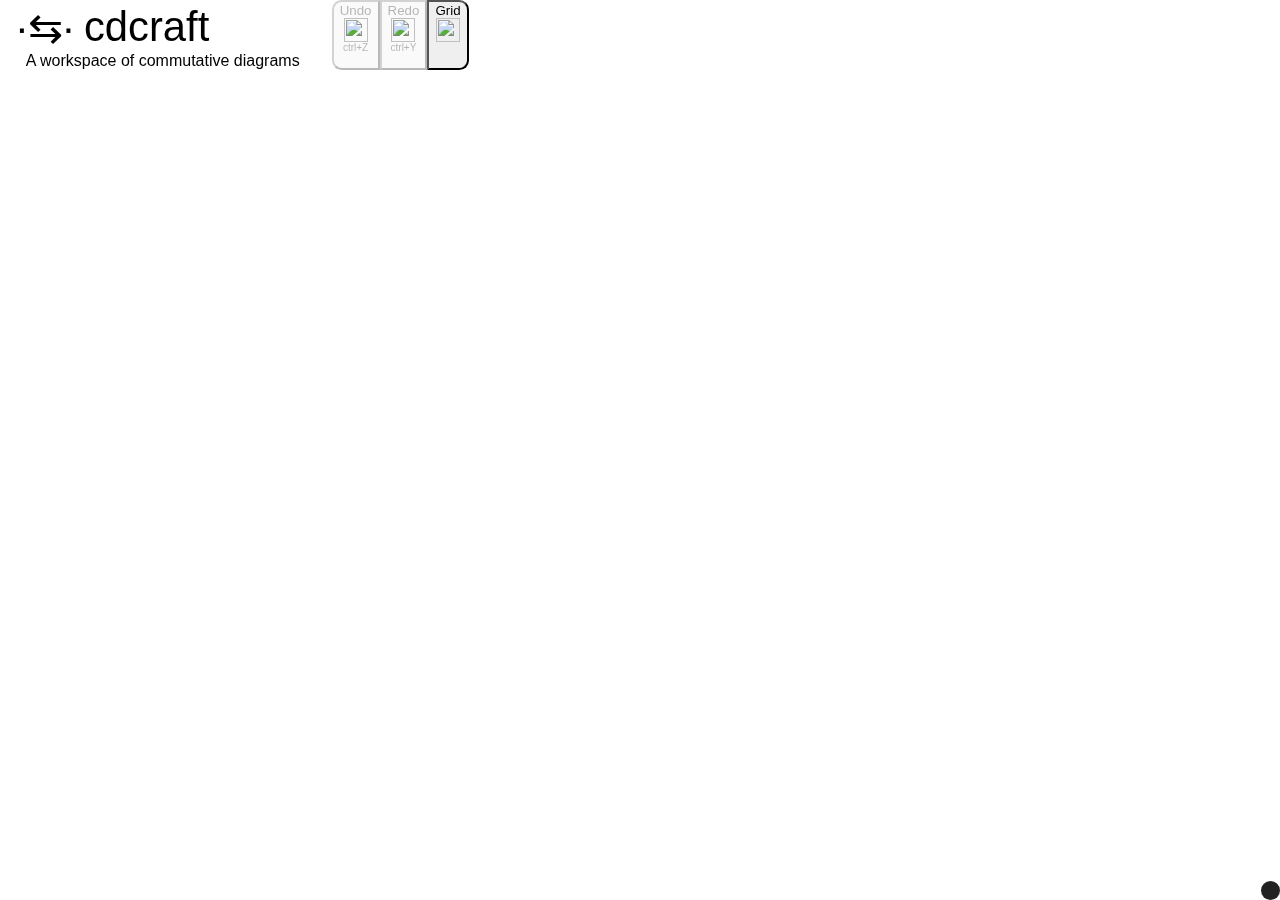
==== commit 4bb7e7d3: "adding backend support for url querystrings" ====
--- a/index.html
+++ b/index.html
@@ -58,6 +58,7 @@
     <script src="./scripts/views/SvgArrowMidpointView.js"></script>
     <script src="./scripts/views/HtmlObjectToolbarView.js"></script>
     <script src="./scripts/views/HtmlArrowToolbarView.js"></script>
+    <script src="./scripts/views/HtmlMultientityToolbarView.js"></script>
     <script src="./scripts/views/SvgGridView.js"></script>
     <script src="./scripts/views/SvgAppView.js"></script>
     <script src="./scripts/dom/Html.js"></script>
@@ -76,6 +77,16 @@
     <script src="./scripts/resources/DiagramArrowResource.js"></script>
     <script src="./scripts/resources/ResourceOperations.js"></script>
     <script src="./scripts/resources/PositionMapOperations.js"></script>
+    <script src="./scripts/serializers/url/UrlNumbers.js"></script>
+    <script src="./scripts/serializers/url/UrlStrings.js"></script>
+    <script src="./scripts/serializers/url/UrlArrays.js"></script>
+    <script src="./scripts/serializers/url/UrlColors.js"></script>
+    <script src="./scripts/serializers/url/UrlVectors.js"></script>
+    <script src="./scripts/serializers/url/UrlUintArrays.js"></script>
+    <script src="./scripts/serializers/url/UrlObjects.js"></script>
+    <script src="./scripts/serializers/url/UrlArrows.js"></script>
+    <script src="./scripts/serializers/url/UrlScreenState.js"></script>
+    <script src="./scripts/serializers/url/UrlDiagrams.js"></script>
 </head>
 <body>
 
@@ -170,15 +181,11 @@
 
 <div class="bottom right mobile-logo">∙⇆∙</div>
 
-
-<div id="object-toolbar" class="bottom right short-axis-group group-round control hidden">
+<div class="bottom right short-axis-group group-dark group-round control">
+    <div id="object-toolbar" class="hidden"></div>
+    <div id="arrow-toolbar" class="hidden"></div>
+    <div id="multientity-toolbar" class="hidden"></div>
 </div>
-
-
-<div id="arrow-toolbar" class="bottom right short-axis-group group-round control hidden">
-</div>
-
-
 
 <script type="text/javascript">
 'use strict';
@@ -215,7 +222,7 @@
         stored_curried_arc_properties,
     );
 
-const user_curried_arcs_and_stored_arcs =
+const user_arcs_curried_and_stored_arcs =
     UserArcsAndStoredArcsCurried(
         stored_arcs_and_point_arcs_curried,
         stored_curried_arc_properties,
@@ -268,8 +275,11 @@
         stored_arcs_and_point_arcs_curried: stored_arcs_and_point_arcs_curried,
     }, 
     { 
-        source_trim_length: 0.12,
-        target_trim_length: 0.10,
+        source_trim_length: 0.13,
+        target_trim_length: 0.13,
+        arrow_line_spacing: 3,
+        arrow_head_slope:   1,
+        arrow_line_width:   2,
         highlight_width:    0.2,
     });
 
@@ -284,8 +294,8 @@
         stored_arcs_and_point_arcs_curried: stored_arcs_and_point_arcs_curried,
     }, 
     { 
-        source_trim_length: 0.12,
-        target_trim_length: 0.10,
+        source_trim_length: 0.13,
+        target_trim_length: 0.13,
         highlight_width:    0.2,
     });
 
@@ -302,8 +312,8 @@
         stored_arcs_and_point_arcs_curried: stored_arcs_and_point_arcs_curried,
     },
     { 
-        source_trim_length: 0.12,
-        target_trim_length: 0.10,
+        source_trim_length: 0.13,
+        target_trim_length: 0.13,
         midpoint_width:     0.5,
     });
 
@@ -326,27 +336,16 @@
         view_event_deferal         : view_event_deferal,
     }, 0.5);
 
-const svg_object_toolbar_view = 
-    HtmlObjectToolbarView({
-        html                       : html,
-        view_event_deferal         : view_event_deferal,
-    });
-
-const svg_arrow_toolbar_view = 
-    HtmlArrowToolbarView({
-        html                       : html,
-        view_event_deferal         : view_event_deferal,
-    });
 
 const node_hashing = NodeHashing(UnboundedCellHashing(PositiveCellHashing(), Math));
 
 const arrow_reference_resource = 
-    ArrowReferenceResource(user_curried_arcs_and_stored_arcs, node_hashing);
+    ArrowReferenceResource(user_arcs_curried_and_stored_arcs, node_hashing);
 
 const arrow_positions_resource = 
     ArrowPositionsResource(
         arrow_reference_resource,
-        user_curried_arcs_and_stored_arcs,
+        user_arcs_curried_and_stored_arcs,
         node_hashing);
 
 const object_position_resource = 
@@ -370,13 +369,13 @@
         node_hashing, 
         node_metric_bundle,
         AbstractArrowDragCurried(
-            user_curried_arcs_and_stored_arcs, 
+            user_arcs_curried_and_stored_arcs, 
             stored_arcs_and_point_arcs_curried, 
             Math,
             0.001 // min_length_clockwise_change_per_scroll
         ),
         arrow_reference_resource,
-        user_curried_arcs_and_stored_arcs,
+        user_arcs_curried_and_stored_arcs,
         1.0, // default_min_length_clockwise
     );
 
@@ -419,9 +418,22 @@
         svg_object_selection_view : svg_object_selection_view,
         svg_arrow_selection_view  : svg_arrow_selection_view,
         svg_arrow_midpoint_view   : svg_arrow_midpoint_view,
-        html_object_toolbar_view  : svg_object_toolbar_view,
-        html_arrow_toolbar_view   : svg_arrow_toolbar_view,
         view_event_deferal        : view_event_deferal,
+        html_object_toolbar_view  : 
+            HtmlObjectToolbarView({
+                html                       : html,
+                view_event_deferal         : view_event_deferal,
+            }),
+        html_arrow_toolbar_view   : 
+            HtmlArrowToolbarView({
+                html                       : html,
+                view_event_deferal         : view_event_deferal,
+            }),
+        html_multientity_toolbar_view : 
+            HtmlMultientityToolbarView({
+                html                       : html,
+                view_event_deferal         : view_event_deferal,
+            }),
     }, app_updater);
 
 const initial_screen_frame_store = new ScreenStateStore(glm.vec2(), Math.log2(150));
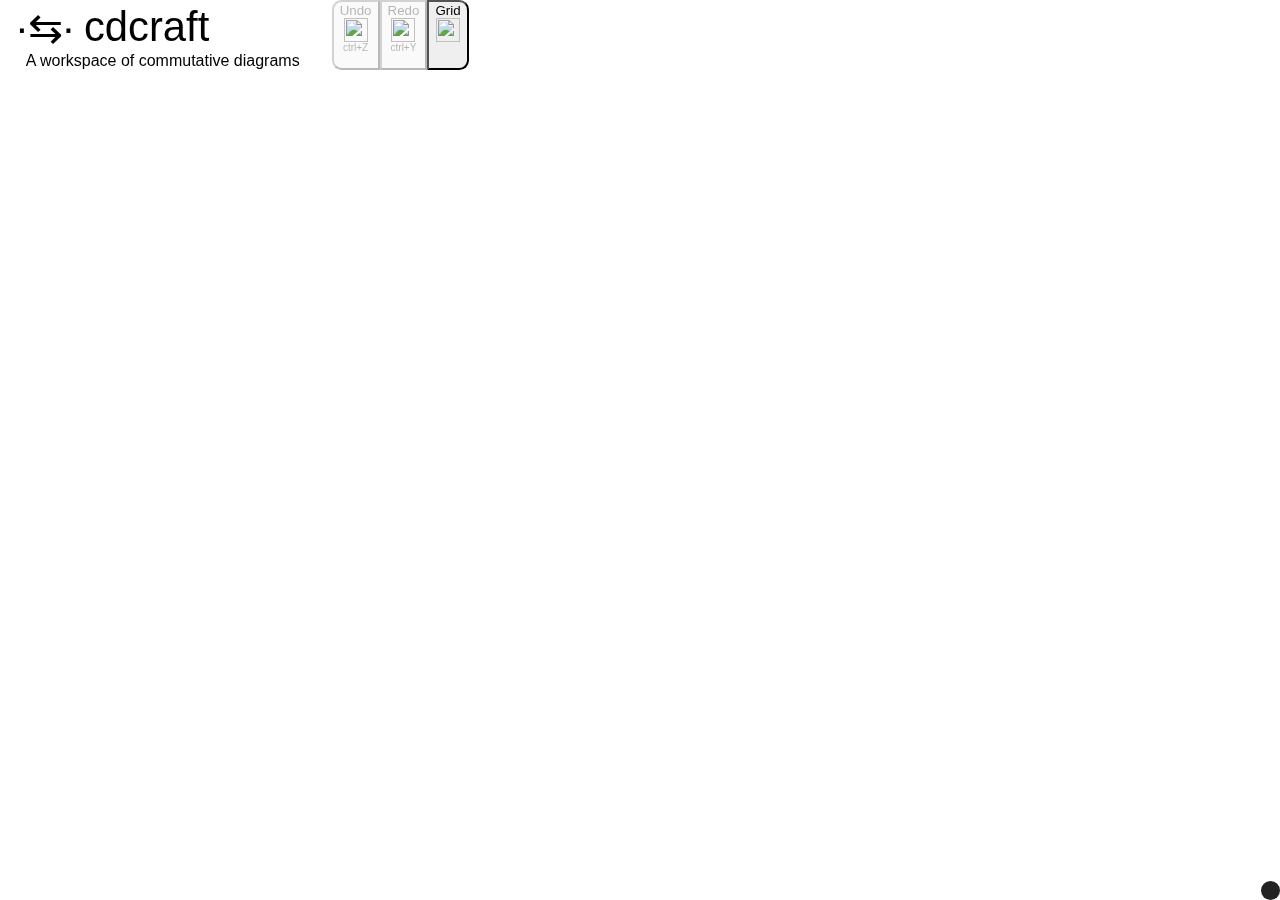
==== commit 5f361dce: "diagrams can now be loaded from query string" ====
--- a/index.html
+++ b/index.html
@@ -82,7 +82,7 @@
     <script src="./scripts/serializers/url/UrlArrays.js"></script>
     <script src="./scripts/serializers/url/UrlColors.js"></script>
     <script src="./scripts/serializers/url/UrlVectors.js"></script>
-    <script src="./scripts/serializers/url/UrlUintArrays.js"></script>
+    <script src="./scripts/serializers/url/UrlUintArraysCurried.js"></script>
     <script src="./scripts/serializers/url/UrlObjects.js"></script>
     <script src="./scripts/serializers/url/UrlArrows.js"></script>
     <script src="./scripts/serializers/url/UrlScreenState.js"></script>
@@ -392,6 +392,48 @@
     AppHistoryTraversal(DiagramMetrics(), Infinity);
 
 const array_resource = ArrayResource();
+
+// url serializers
+const url_ints = UrlNumbers(parseInt, 10);
+const url_ivec2s = UrlVectors(glm.ivec2, url_ints, UrlArrays('_'));
+const url_vec2s = UrlVectors(glm.vec2, url_ints, UrlArrays('_'));
+const url_arrays = UrlArrays(',', ':');
+const url_strings = UrlStrings('*');
+const url_uint_arrays_curried = UrlUintArraysCurried(UrlNumbers(parseInt, 10));
+const url_colors = UrlColors([
+    ['contrast', 0],
+    ['red', 1],
+    ['green', 2],
+    ['yellow', 3],
+    ['blue', 4],
+]);
+const url_diagrams = UrlDiagrams(
+    UrlArrays('&='),
+    UrlArrays(';'),
+    UrlArrows(
+        url_arrays,
+        url_ints,
+        url_strings,
+        url_uint_arrays_curried, 
+        url_ivec2s,
+        url_vec2s,
+        url_colors,
+    ), 
+    UrlObjects(
+        url_arrays,
+        url_strings,
+        url_ivec2s,
+        url_vec2s,
+        url_colors,
+    ),
+    UrlScreenState(
+        url_arrays,
+        url_ints,
+        url_vec2s
+    ),
+    new ScreenStateStore(glm.vec2(), Math.log2(150)),
+    0
+);
 
 const app_updater = 
     AppUpdater({
@@ -436,14 +478,11 @@
             }),
     }, app_updater);
 
-const initial_screen_frame_store = new ScreenStateStore(glm.vec2(), Math.log2(150));
-const disengaged_drag = view_drags.release(initial_screen_frame_store)
+const initial_diagram = url_diagrams.import(window.location.search);
+const disengaged_drag = view_drags.release(initial_diagram.screen_frame_store);
 const app_state = 
     new AppState(
-        new Diagram(
-            [], [], 
-            [], [], [], 
-            initial_screen_frame_store), 
+        initial_diagram,
         disengaged_drag,
         disengaged_drag.initialize(),
     );
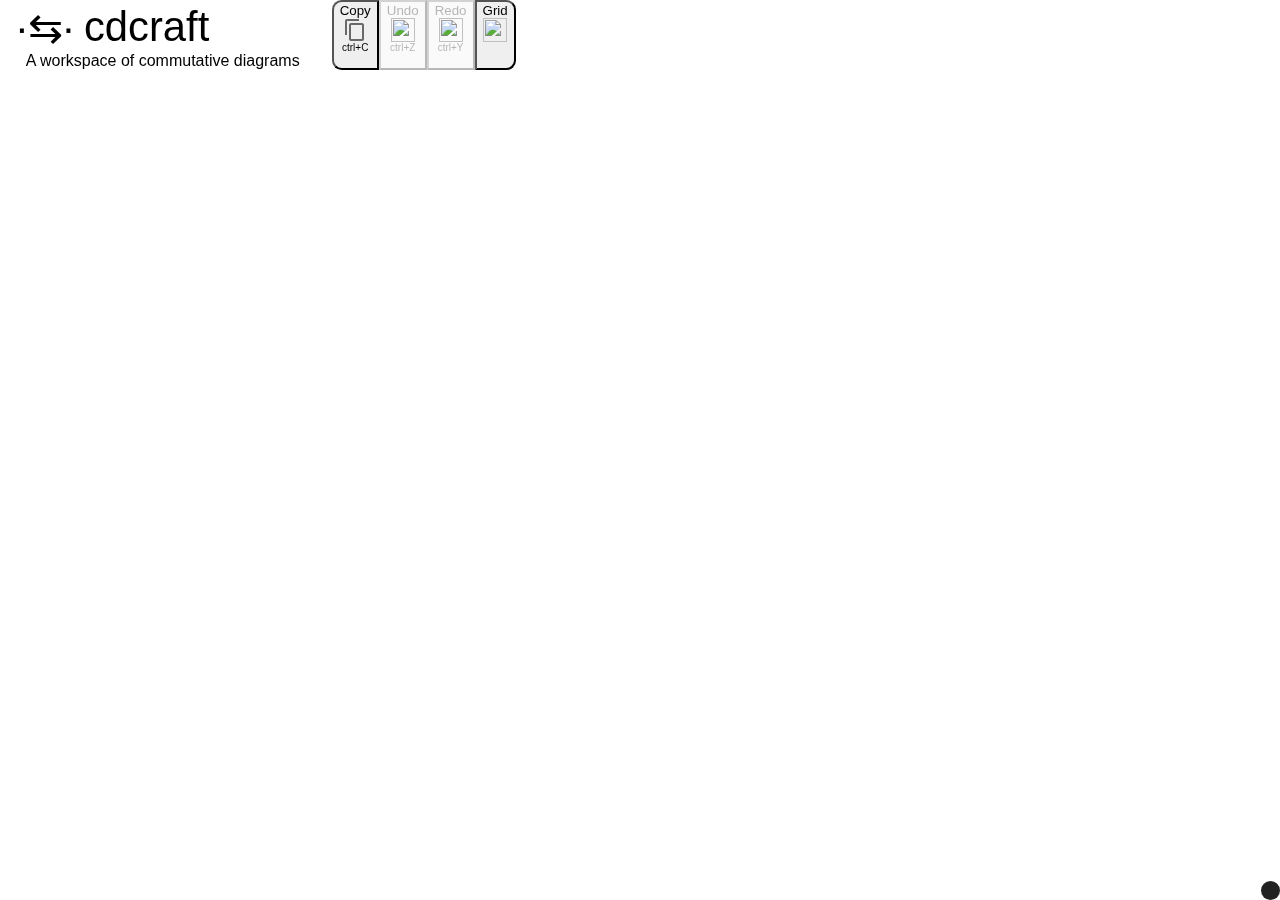
==== commit d80bb75b: "rename: ViewEventDeferal→ViewEventDeferalCurried" ====
--- a/index.html
+++ b/index.html
@@ -49,7 +49,7 @@
     <script src="./scripts/models/app/AppState.js"></script>
     <script src="./scripts/models/app/AppHistoryTraversal.js"></script>
     <script src="./scripts/models/app/AppDragOperations.js"></script>
-    <script src="./scripts/views/ViewEventDeferal.js"></script>
+    <script src="./scripts/views/ViewEventDeferralCurried.js"></script>
     <script src="./scripts/views/SvgObjectView.js"></script>
     <script src="./scripts/views/SvgObjectSelectionView.js"></script>
     <script src="./scripts/views/SvgArrowAttributes.js"></script>
@@ -77,16 +77,17 @@
     <script src="./scripts/resources/DiagramArrowResource.js"></script>
     <script src="./scripts/resources/ResourceOperations.js"></script>
     <script src="./scripts/resources/PositionMapOperations.js"></script>
-    <script src="./scripts/serializers/url/UrlNumbers.js"></script>
+    <script src="./scripts/serializers/url/UrlNumbersCurried.js"></script>
+    <script src="./scripts/serializers/url/UrlVectorsCurried.js"></script>
+    <script src="./scripts/serializers/url/UrlUintArraysCurried.js"></script>
     <script src="./scripts/serializers/url/UrlStrings.js"></script>
     <script src="./scripts/serializers/url/UrlArrays.js"></script>
     <script src="./scripts/serializers/url/UrlColors.js"></script>
-    <script src="./scripts/serializers/url/UrlVectors.js"></script>
-    <script src="./scripts/serializers/url/UrlUintArraysCurried.js"></script>
     <script src="./scripts/serializers/url/UrlObjects.js"></script>
     <script src="./scripts/serializers/url/UrlArrows.js"></script>
     <script src="./scripts/serializers/url/UrlScreenState.js"></script>
     <script src="./scripts/serializers/url/UrlDiagrams.js"></script>
+    <script src="./scripts/serializers/svg/SvgDiagramExport.js"></script>
 </head>
 <body>
 
@@ -111,21 +112,13 @@
     </div>
 
     <div class="short-axis-group group-joined">
-            
-        
-    <!-- 
-        <button id="save" type="button" class="btn btn-dark">
-            <div>Save</div>
-            <img src="icons/save.svg"/>
-            <div class="instructions">ctrl+S</div>
-        </button>
-
-        <button id="load" type="button" class="btn btn-dark">
-            <div>Load</div>
-            <img src="icons/load.svg"/>
-            <div class="instructions">ctrl+O</div>
-        </button>
-     -->
+
+        <button id="copy" type="button" class="btn btn-dark">
+            <div>Copy</div>
+            <img src="icons/copy.svg"/>
+            <div class="instructions">ctrl+C</div>
+        </button>
+
         <button id="undo" type="button" class="btn btn-dark" disabled>
             <div>Undo</div>
             <img src="icons/undo.svg"/>
@@ -137,19 +130,8 @@
             <img src="icons/redo.svg"/>
             <div class="instructions">ctrl+Y</div>
         </button>
+
     <!-- 
-        <button id="copy" type="button" class="btn btn-dark">
-            <div>Copy</div>
-            <img src="icons/copy.svg"/>
-            <div class="instructions">ctrl+C</div>
-        </button>
-
-        <button id="cut" type="button" class="btn btn-dark">
-            <div>Cut</div>
-            <img src="icons/cut.svg"/>
-            <div class="instructions">ctrl+C</div>
-        </button>
-
         <button id="paste" type="button" class="btn btn-dark">
             <div>Paste</div>
             <img src="icons/paste.svg"/>
@@ -234,7 +216,6 @@
 
 const svg  = Svg();
 const html = Html();
-const view_event_deferal = ViewEventDeferal;
 
 const svg_grid_view = 
     SvgGridView({
@@ -268,7 +249,6 @@
         sampler_arc_properties     : sampler_arc_properties,
         sampler_arc_transforms     : sampler_arc_transforms,
         svg_arrow_attributes       : svg_arrow_attributes,
-        view_event_deferal         : view_event_deferal,
         screen_state_storage       : screen_state_storage,
         render                     : renderMathInElement,
         point_arcs_and_sampler_arcs: point_arcs_and_sampler_arcs,
@@ -290,7 +270,6 @@
         svg                        : svg,
         screen_state_storage       : screen_state_storage,
         svg_arrow_attributes       : svg_arrow_attributes,
-        view_event_deferal         : view_event_deferal,
         stored_arcs_and_point_arcs_curried: stored_arcs_and_point_arcs_curried,
     }, 
     { 
@@ -305,7 +284,6 @@
         svg                        : svg,
         screen_state_storage       : screen_state_storage,
         svg_arrow_attributes       : svg_arrow_attributes,
-        view_event_deferal         : view_event_deferal,
         sampler_arc_properties     : sampler_arc_properties,
         sampler_arc_transforms     : sampler_arc_transforms,
         point_arcs_and_sampler_arcs: point_arcs_and_sampler_arcs,
@@ -324,7 +302,6 @@
         html                       : html,
         render                     : renderMathInElement,
         screen_state_storage       : screen_state_storage,
-        view_event_deferal         : view_event_deferal,
         svg_object_attributes      : SvgObjectAttributes(Math),
     }, 0.5);
 
@@ -333,7 +310,6 @@
         PanZoomMapping             : PanZoomMapping,
         svg                        : svg,
         screen_state_storage       : screen_state_storage,
-        view_event_deferal         : view_event_deferal,
     }, 0.5);
 
 
@@ -394,44 +370,32 @@
 const array_resource = ArrayResource();
 
 // url serializers
-const url_ints = UrlNumbers(parseInt, 10);
-const url_ivec2s = UrlVectors(glm.ivec2, url_ints, UrlArrays('_'));
-const url_vec2s = UrlVectors(glm.vec2, url_ints, UrlArrays('_'));
-const url_arrays = UrlArrays(',', ':');
-const url_strings = UrlStrings('*');
-const url_uint_arrays_curried = UrlUintArraysCurried(UrlNumbers(parseInt, 10));
-const url_colors = UrlColors([
-    ['contrast', 0],
-    ['red', 1],
-    ['green', 2],
-    ['yellow', 3],
-    ['blue', 4],
-]);
+
+const url_floats_curried = UrlNumbersCurried(parseFloat, 10);
+const url_ints_curried =   UrlNumbersCurried(parseInt, 10);
+const url_dependencies = {
+    url_uint_arrays_curried: UrlUintArraysCurried(UrlNumbersCurried(parseInt, 36)(0,1)),
+    url_vec2s_curried:       UrlVectorsCurried(glm.vec2, url_floats_curried, UrlArrays('_')),
+    url_ivec2s_curried:      UrlVectorsCurried(glm.ivec2, url_ints_curried, UrlArrays('_')),
+    url_floats_curried:      url_floats_curried,
+    url_ints_curried:        url_ints_curried,
+    url_arrays:  UrlArrays(',', ':'),
+    url_strings: UrlStrings('*'),
+    url_colors:  UrlColors([
+        ['contrast', 0],
+        ['red', 1],
+        ['green', 2],
+        ['yellow', 3],
+        ['blue', 4],
+    ]),
+};
 const url_diagrams = UrlDiagrams(
     UrlArrays('&='),
     UrlArrays(';'),
-    UrlArrows(
-        url_arrays,
-        url_ints,
-        url_strings,
-        url_uint_arrays_curried, 
-        url_ivec2s,
-        url_vec2s,
-        url_colors,
-    ), 
-    UrlObjects(
-        url_arrays,
-        url_strings,
-        url_ivec2s,
-        url_vec2s,
-        url_colors,
-    ),
-    UrlScreenState(
-        url_arrays,
-        url_ints,
-        url_vec2s
-    ),
-    new ScreenStateStore(glm.vec2(), Math.log2(150)),
+    UrlArrows(url_dependencies), 
+    UrlObjects(url_dependencies),
+    UrlScreenState(url_dependencies),
+    new ScreenStateStore(glm.vec2(), 8),
     0
 );
 
@@ -460,22 +424,10 @@
         svg_object_selection_view : svg_object_selection_view,
         svg_arrow_selection_view  : svg_arrow_selection_view,
         svg_arrow_midpoint_view   : svg_arrow_midpoint_view,
-        view_event_deferal        : view_event_deferal,
-        html_object_toolbar_view  : 
-            HtmlObjectToolbarView({
-                html                       : html,
-                view_event_deferal         : view_event_deferal,
-            }),
-        html_arrow_toolbar_view   : 
-            HtmlArrowToolbarView({
-                html                       : html,
-                view_event_deferal         : view_event_deferal,
-            }),
-        html_multientity_toolbar_view : 
-            HtmlMultientityToolbarView({
-                html                       : html,
-                view_event_deferal         : view_event_deferal,
-            }),
+        view_event_deferal        : ViewEventDeferralCurried(),
+        html_object_toolbar_view      : HtmlObjectToolbarView({html:html}),
+        html_arrow_toolbar_view       : HtmlArrowToolbarView({html:html}),
+        html_multientity_toolbar_view : HtmlMultientityToolbarView({html:html}),
     }, app_updater);
 
 const initial_diagram = url_diagrams.import(window.location.search);
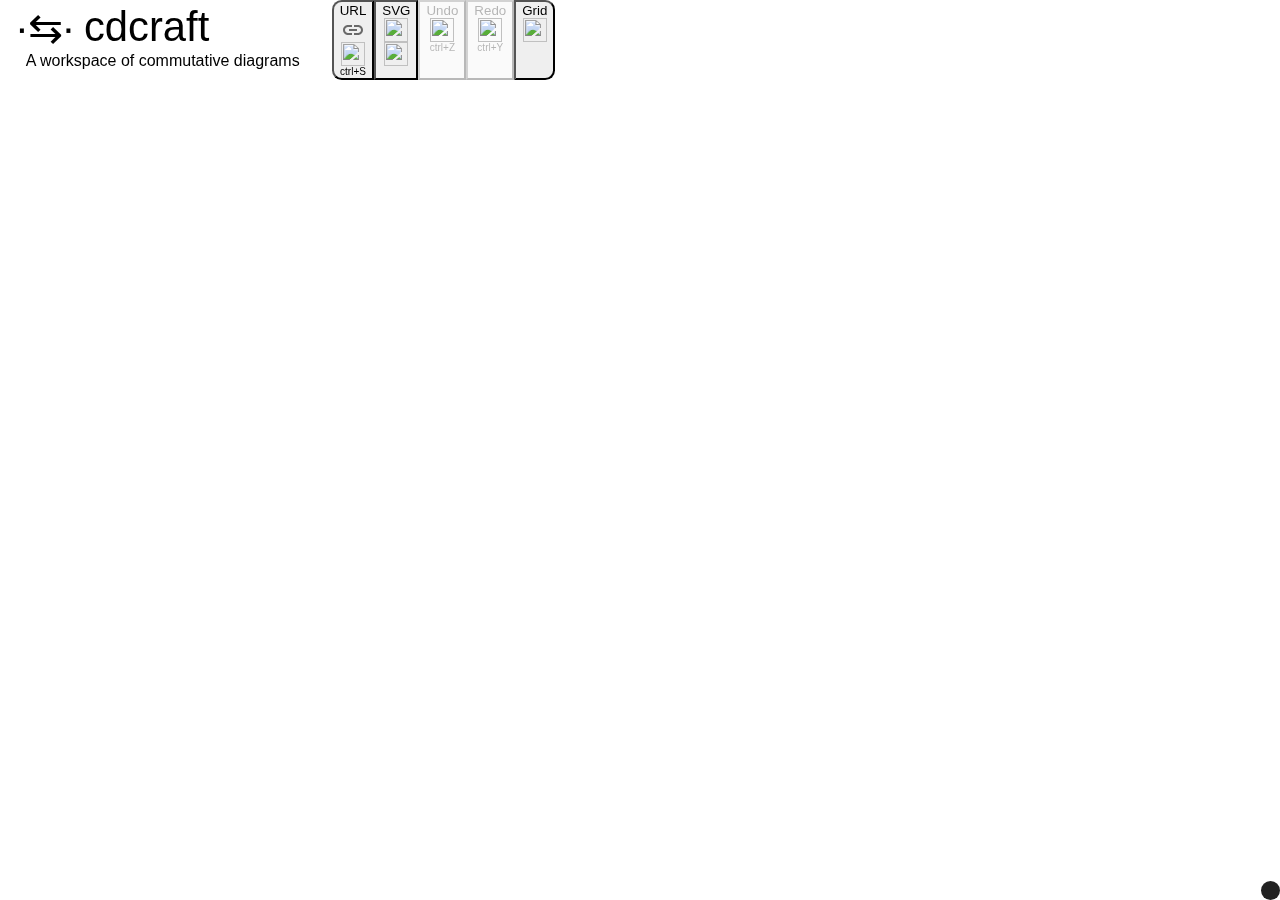
==== commit f182a2f3: "exposing behavior for saving urls and svg" ====
--- a/index.html
+++ b/index.html
@@ -113,11 +113,33 @@
 
     <div class="short-axis-group group-joined">
 
+        <button id="save-url" type="button" class="btn btn-dark">
+            <div>URL</div>
+            <img id="save-url-image" src="icons/link.svg"/>
+            <img id="saved-url-image" src="icons/clipboard-check.svg"/>
+            <div id="save-url-hotkey" class="instructions">ctrl+S</div>
+        </button>
+
+        <button id="save-svg" type="button" class="btn btn-dark">
+            <div>SVG</div>
+            <img id="save-svg-image" src="icons/code-angles.svg"/>
+            <img id="saved-svg-image" src="icons/clipboard-check.svg"/>
+        </button>
+
+<!-- 
+        <button id="copy" type="button" class="btn btn-dark">
+            <div>LaTeX</div>
+            <img id="save-latex-image" src="icons/code-braces.svg"/>
+            <img id="saved-latex-image" src="icons/clipboard-check.svg"/>
+            <div class="instructions">ctrl+S</div>
+        </button>
+
         <button id="copy" type="button" class="btn btn-dark">
             <div>Copy</div>
             <img src="icons/copy.svg"/>
             <div class="instructions">ctrl+C</div>
         </button>
+ -->
 
         <button id="undo" type="button" class="btn btn-dark" disabled>
             <div>Undo</div>
@@ -369,8 +391,17 @@
 
 const array_resource = ArrayResource();
 
+// svg serializers
+const svg_diagram_export = SvgDiagramExport({
+    screen_state_storage      : screen_state_storage,
+    arrow_positions_resource  : arrow_positions_resource, 
+    object_position_resource  : object_position_resource,
+    resource_operations       : resource_operations,
+    svg_arrow_view            : svg_arrow_view,
+    svg_object_view           : svg_object_view,
+});
+
 // url serializers
-
 const url_floats_curried = UrlNumbersCurried(parseFloat, 10);
 const url_ints_curried =   UrlNumbersCurried(parseInt, 10);
 const url_dependencies = {
@@ -405,6 +436,8 @@
         selection_drags           : selection_drags,
         arrow_drags               : arrow_drags,
         view_drags                : view_drags,
+        url_diagrams              : url_diagrams,
+        svg_diagram_export        : svg_diagram_export,
         screen_state_storage      : screen_state_storage,
         diagram_object_resources  : DiagramObjectResource(array_resource),
         diagram_arrow_resources   : DiagramArrowResource(array_resource),
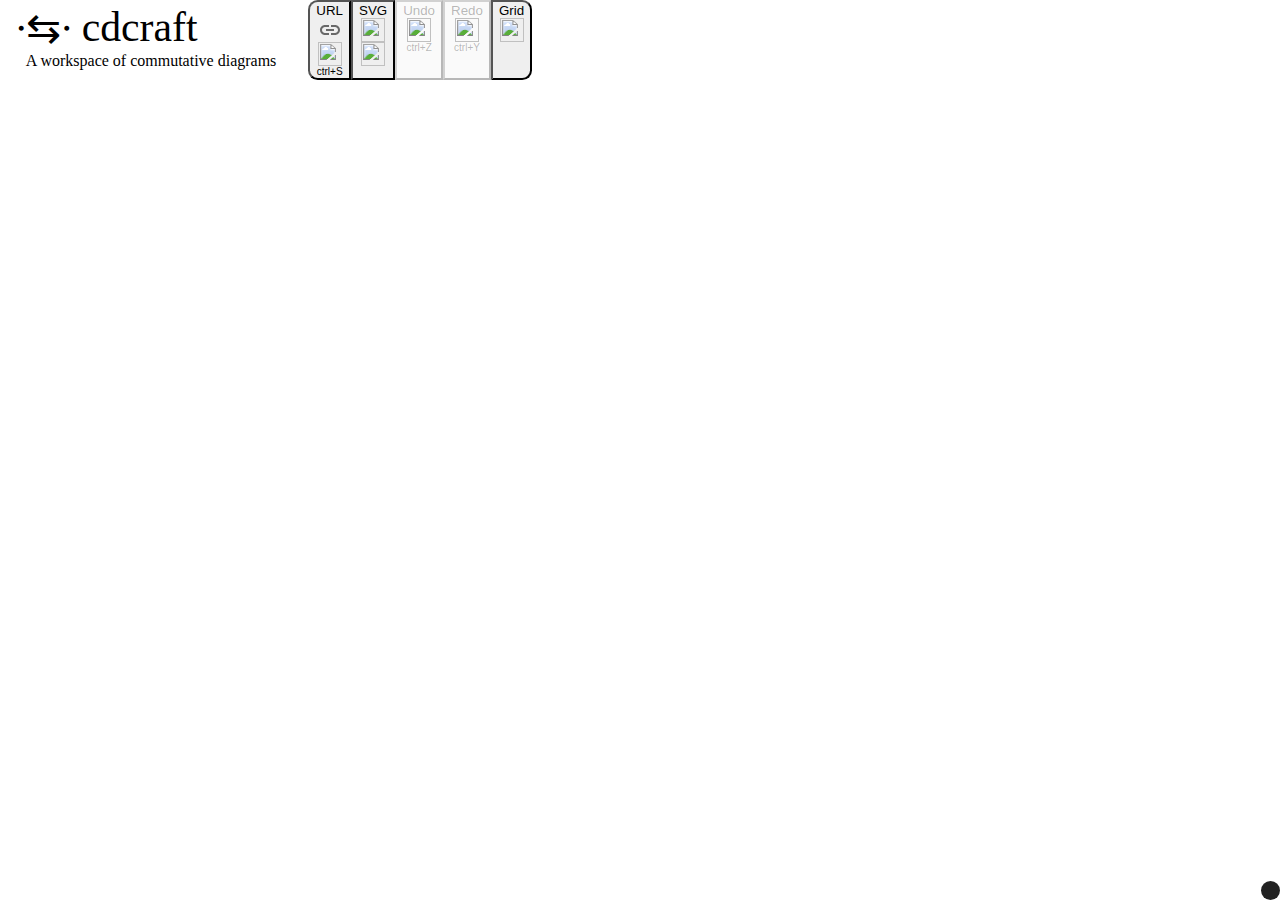
==== commit aa6e0157: "decoupling object/arrow highlights from views in prep for svg exports" ====
--- a/index.html
+++ b/index.html
@@ -94,13 +94,13 @@
 <svg id="graphics">
     <g id="transformation">
         <g id="cell-borders"></g>
+        <g id="arrow-midpoint-hitboxes"></g>
         <g id="object-selections"></g>
         <g id="arrow-selections"></g>
-        <g id="objects"></g>
-        <g id="arrow-midpoint-hitboxes"></g>
-        <g id="arrows"></g>
         <g id="object-selection-hitboxes" class="hitbox"></g>
         <g id="arrow-selection-hitboxes" class="hitbox"></g>
+        <g id="objects"></g>
+        <g id="arrows"></g>
     </g>
 </svg>
 
--- a/styles/graphics.css
+++ b/styles/graphics.css
@@ -1,5 +1,5 @@
 
-body{
+svg{
     /* set "overflow: hidden" to hide the scrollbar ; */
     overflow : hidden;
 
@@ -9,14 +9,9 @@
 }
 
 @media (prefers-color-scheme: dark){
-    body {
+    svg {
         background-color: black;
         color: white;
-    }
-}
-
-@media (prefers-color-scheme: dark){
-    svg {
         fill: white !important;
     }
 }
@@ -45,9 +40,7 @@
 
 .arrow {
     fill: none;
-    stroke-width:2;
-    stroke: black;
-    pointer-events: all;
+    pointer-events: none;
 }
 
 .arrow-highlight {
@@ -74,15 +67,43 @@
     pointer-events: all;
 }
 
-.arrow-label {
-    color: black;
-    text-align: center;
+.arrow-label-wrapper {
+    color: black;
+    overflow: visible;
+    visibility: visible;
+}
+
+.arrow-label{
+    font-size: 161%;
+    width: fit-content; /*needed for js to find width using offsetWidth*/
+}
+
+.arrow-green{
+    stroke: #28a745;
+    color: #28a745;
+}
+.arrow-blue{
+    stroke: #007bff;
+    color: #007bff;
+}
+.arrow-red{
+    stroke: #dc3545;
+    color: #dc3545;
+}
+.arrow-yellow{
+    stroke: #ffc107;
+    color: #ffc107;
+}
+.arrow-contrast{
+    stroke: black;
+    color: black;
 }
 
 @media (prefers-color-scheme: dark){
 
-    .arrow {
+    .arrow-contrast {
         stroke: white;
+        color: white;
     }
     .arrow-highlight {
         stroke: dimgrey;
@@ -96,12 +117,16 @@
     .arrow-handle:hover {
         fill: lightgrey;
     }
-    .arrow-label {
-        color: white;
-    }
-
-}
-
+
+}
+
+
+.object {
+    font-size: 161%;
+    overflow: visible;
+    visibility: visible;
+    pointer-events: none;
+}
 
 .object-highlight {
     fill: darkgrey;
@@ -109,11 +134,20 @@
     pointer-events: all;
 }
 
-.object {
-    color: black;
-    text-align: center;
-    font-size: 161%;
-    overflow: visible;
+.object-green{
+    color: #28a745;
+}
+.object-blue{
+    color: #007bff;
+}
+.object-red{
+    color: #dc3545;
+}
+.object-yellow{
+    color: #ffc107;
+}
+.object-contrast{
+    color: black;
 }
 
 .katex-display {
@@ -122,15 +156,17 @@
 
 @media (prefers-color-scheme: dark){
 
+    .object-contrast {
+        color: white;
+    }
+
     .object-highlight {
         fill: dimgrey;
     }
 
-    .object {
-        color: white;
-    }
-
-}
+}
+
+
 
 .highlight-on-hover {
     visibility: hidden;
@@ -155,20 +191,12 @@
     visibility: visible;
 }
 
-.hitbox{
-    opacity: 0;
-}
-
-
-
-/*
-"#hidden-downloader" is an element that is required by the browser 
- in order to download files, yet is not otherwise needed by the user interface
-It  has no styling and is never meant to be seen.
-*/
-#hidden-downloader{
-    display: none;
-}
+.highlight-always {
+    visibility: visible;
+}
+
+
+
 
 /*
 "#drop-dialog" is a visual cue that indicates to the user
